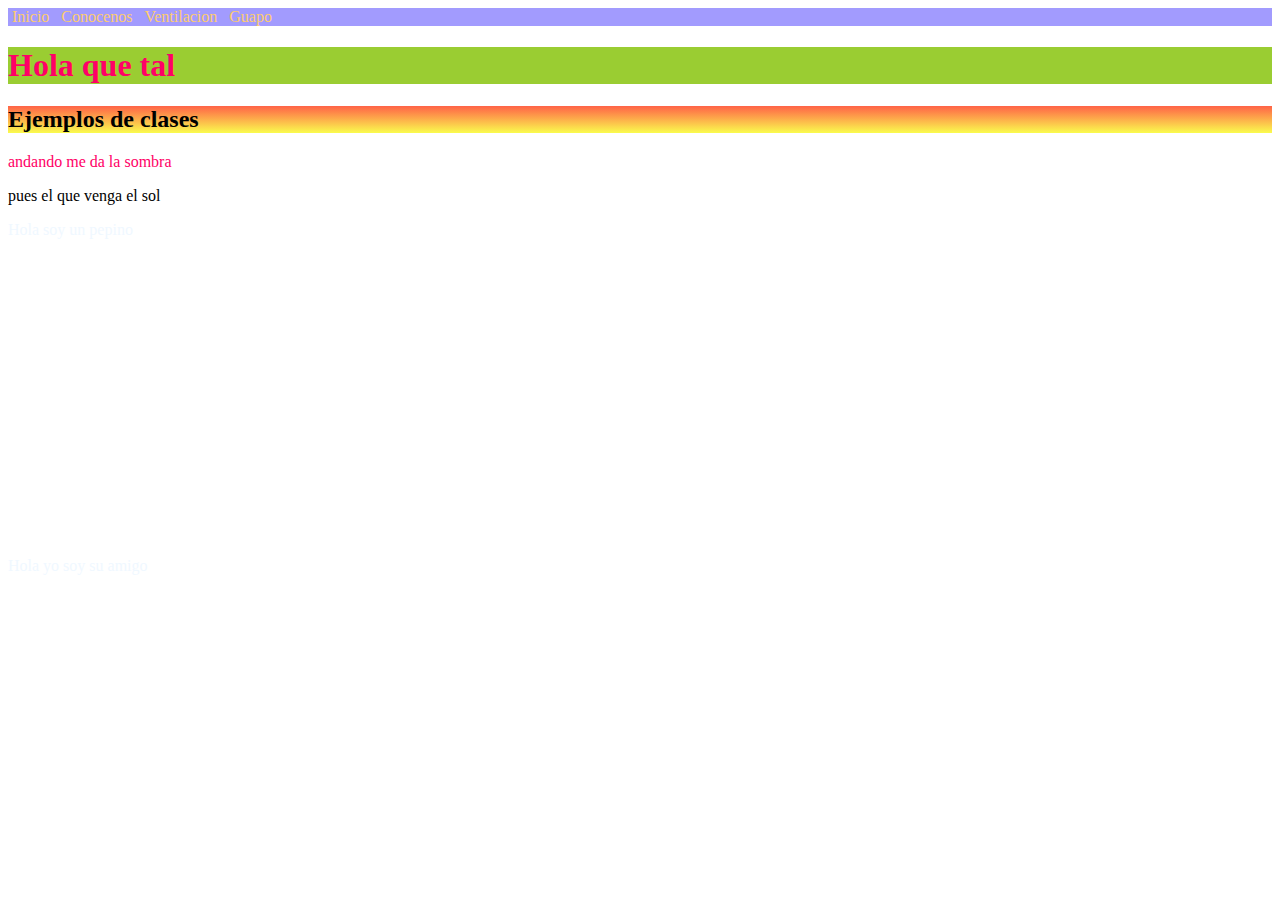
==== LM/introcss/index.html @ 7f188aa1 "cambios 2" ====
<!DOCTYPE html>
<html lang="es">
  <head>
    <meta charset="UTF-8" />
    <meta name="viewport" content="width=device-width, initial-scale=1.0" />
    <title>Mi primeros estilos</title>
    <link rel="stylesheet" href="css/style.css" />
  </head>
  <body>
    
    <ul class="menu">
        <li class="menuItem"><a href="">Inicio</a></li>
        <li class="menuItem"><a href="">Conocenos</a></li>
        <li class="menuItem"><a href="">Ventilacion</a></li>
        <li class="menuItem"><a href="">Guapo</a></li>
    </ul>

    <h1 class="rojo">Hola que tal</h1>
    <h2 class="hola">Ejemplos de clases</h2>

    <p class="rojo">andando me da la sombra</p>
    <p>pues el que venga el sol</p>
    <p class="pepino">Hola soy un pepino</p>
    <p class="pepino">Hola yo soy su amigo</p>


</body>
</html>
---- LM/introcss/css/style.css ----
h1 {
    color: aliceblue;
    background-color: yellowgreen;
    
}

a {
    text-decoration: none;
    color: #fdcb6e;
    
}

a:hover , li:hover{
background-color: #FF0066;
color: chartreuse;
}


.rojo {
    color: #FF0066;
    
}
.menu {
    margin: 0;
    padding: 0;
    background-color: #A29bfe;
    
}
.menuItem {
    display: inline;
    padding: 0.25rem;
}

.hola {
    background-color: rgb(250, 252, 78);
    background-image: linear-gradient(tomato, rgb(250, 252, 78));
}
.pepino {
    
    color: aliceblue;
    display: block;
    background-image: url(https://images.unsplash.com/photo-1604673809095-242bf2b47106?ixlib=rb-1.2.1&ixid=eyJhcHBfaWQiOjEyMDd9&auto=format&fit=crop&w=500&q=60);
    width: 20rem;
    height: 20rem;
}
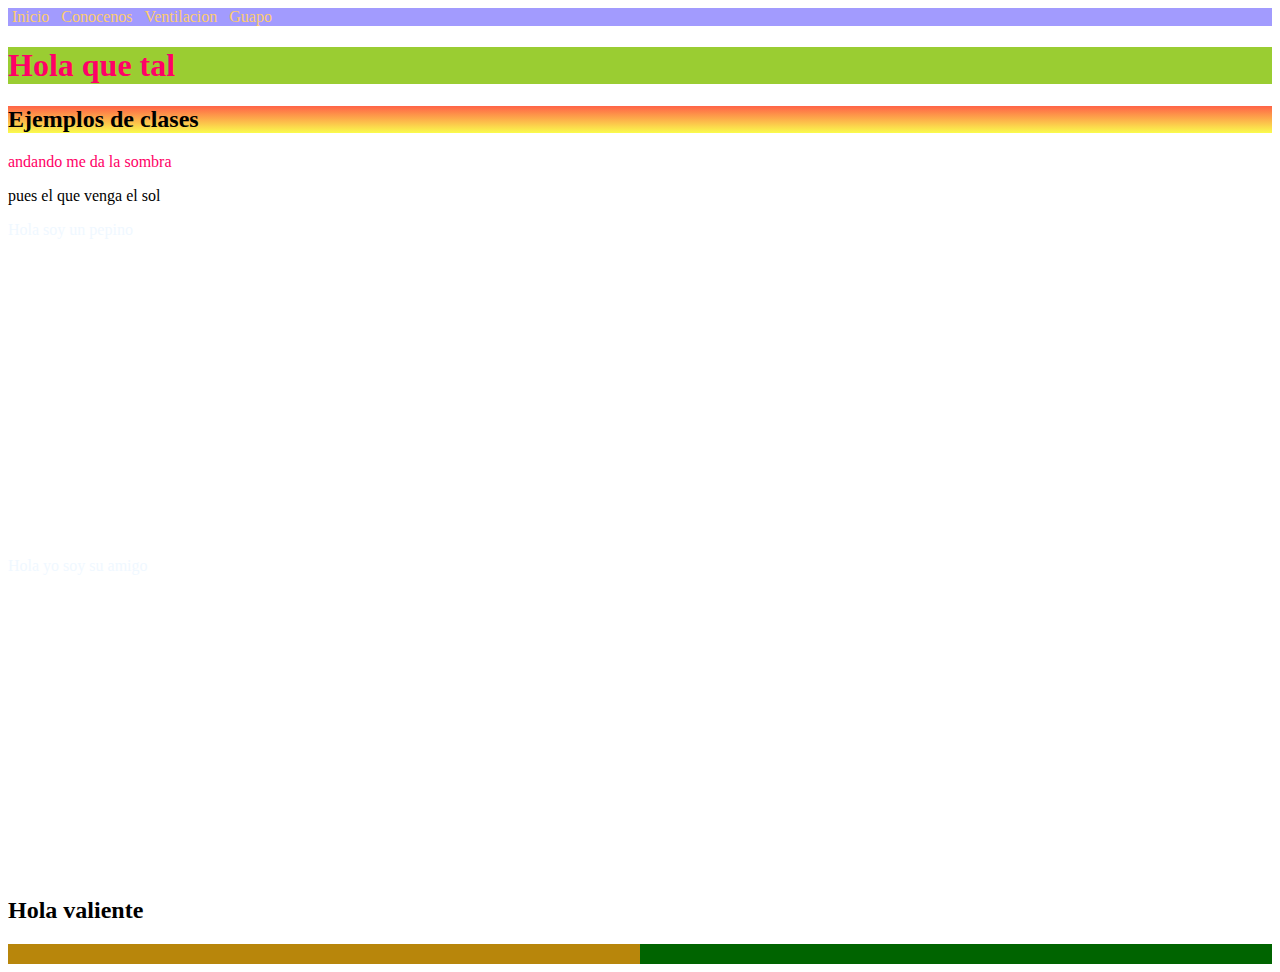
==== commit a52f57b3: "linea border" ====
--- a/LM/introcss/index.html
+++ b/LM/introcss/index.html
@@ -5,6 +5,12 @@
     <meta name="viewport" content="width=device-width, initial-scale=1.0" />
     <title>Mi primeros estilos</title>
     <link rel="stylesheet" href="css/style.css" />
+    <!--<style>
+      *{
+        border: 1px dotted;
+        color: green;
+      }
+    </style> -->
   </head>
   <body>
     
@@ -23,6 +29,11 @@
     <p class="pepino">Hola soy un pepino</p>
     <p class="pepino">Hola yo soy su amigo</p>
 
+    <!--Siguiente, UT5-->
+    <h2 class="adios">Hola valiente</h1>
+    <div class="caja"><div class="divverde"></div></div>
+    
+
 
 </body>
 </html>
--- a/LM/introcss/css/style.css
+++ b/LM/introcss/css/style.css
@@ -42,4 +42,17 @@
     background-image: url(https://images.unsplash.com/photo-1604673809095-242bf2b47106?ixlib=rb-1.2.1&ixid=eyJhcHBfaWQiOjEyMDd9&auto=format&fit=crop&w=500&q=60);
     width: 20rem;
     height: 20rem;
+}
+
+.caja {
+    color: cyan;
+    background-color: darkgoldenrod;
+    height: 20px;
+    width: 100%;
+}
+.divverde {
+    background-color: darkgreen;
+    height: 20px;
+    margin-left: 50%;
+
 }